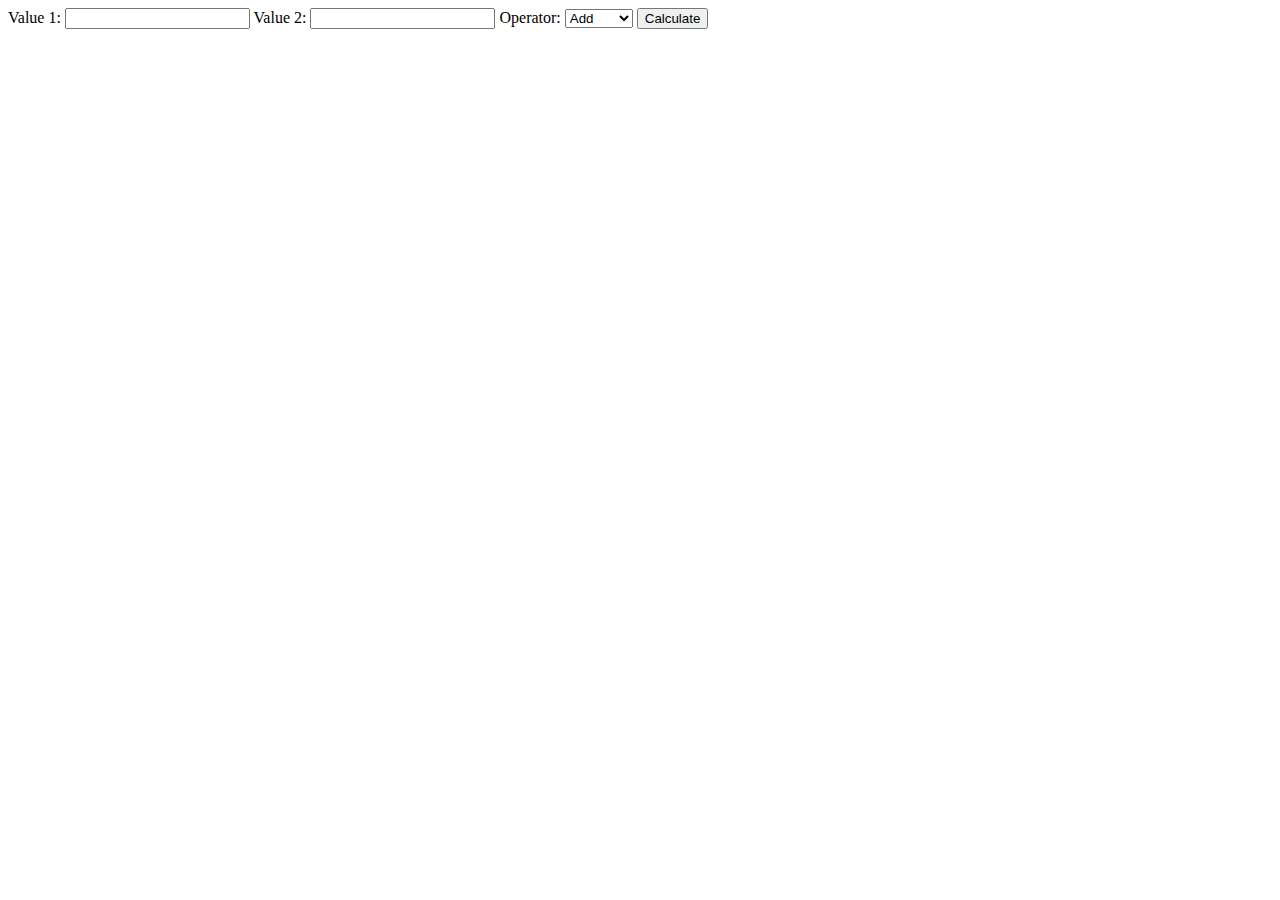
==== Calculator/index.html @ cb169c7c "create form for calculator" ====
<!DOCTYPE html>
<html>
<head>
	<title>Calculator</title>
</head>
<body>
	<form>
		Value 1: <input type="text">
		Value 2: <input type="text">
		Operator:
		<select>
			<option value="add">Add</option>
			<option value="min">Minus</option>
			<option value="div">Divide</option>
			<option value="mul">Multiply</option>
		</select>
		<button type="button">Calculate</button>
	</form>

</body>
<script type="text/javascript" src="main.js"></script>
</html>
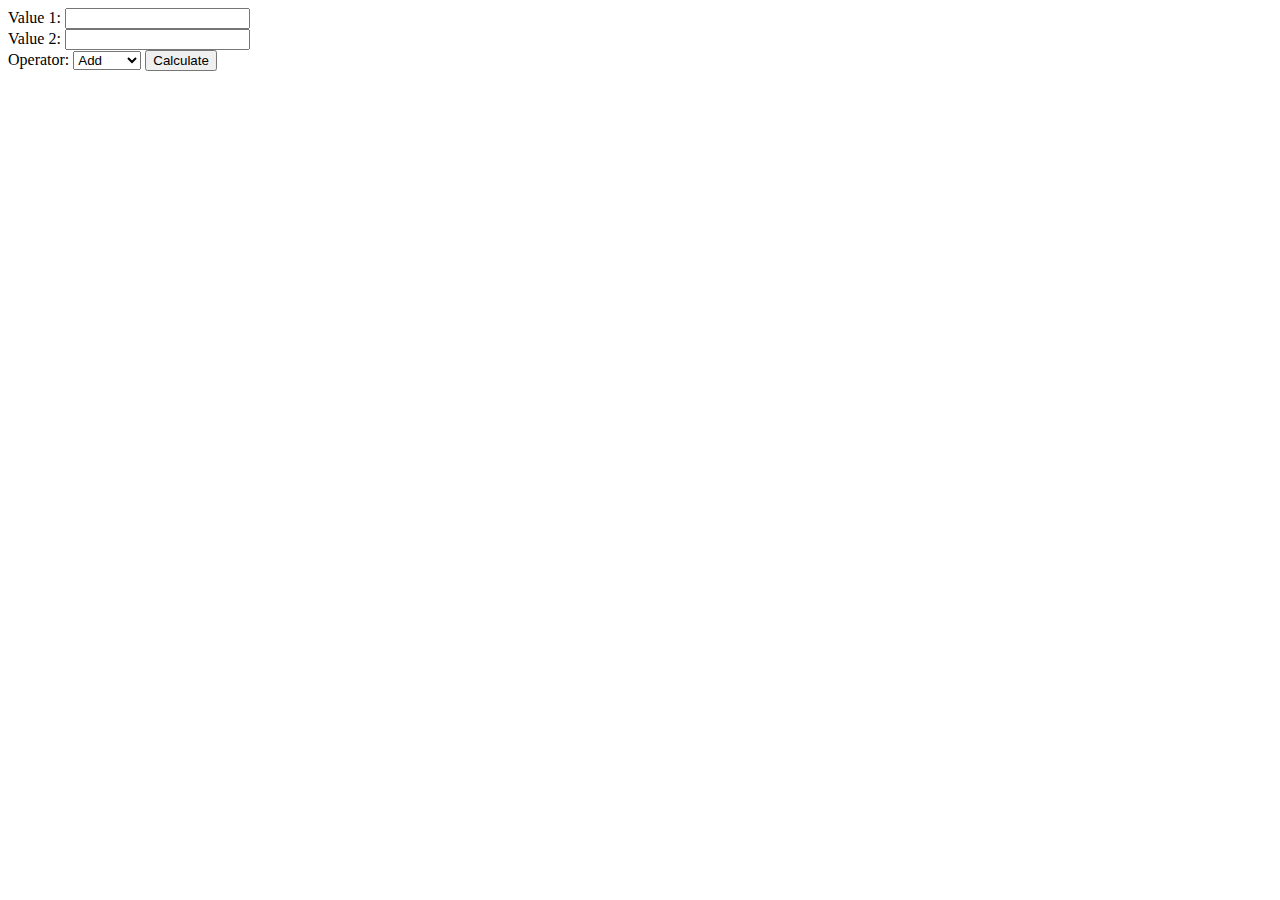
==== commit 8dd67e34: "putting the result into the browser" ====
--- a/Calculator/index.html
+++ b/Calculator/index.html
@@ -5,17 +5,19 @@
 </head>
 <body>
 	<form>
-		Value 1: <input type="text">
-		Value 2: <input type="text">
+		Value 1: <input type="text" id="value1"><br>
+		Value 2: <input type="text" id="value2"><br>
 		Operator:
-		<select>
+		<select id="operator">
 			<option value="add">Add</option>
 			<option value="min">Minus</option>
 			<option value="div">Divide</option>
 			<option value="mul">Multiply</option>
 		</select>
-		<button type="button">Calculate</button>
+		<button type="button" onclick="calc()">Calculate</button>
 	</form>
+
+	<div id="result"></div>
 
 </body>
 <script type="text/javascript" src="main.js"></script>
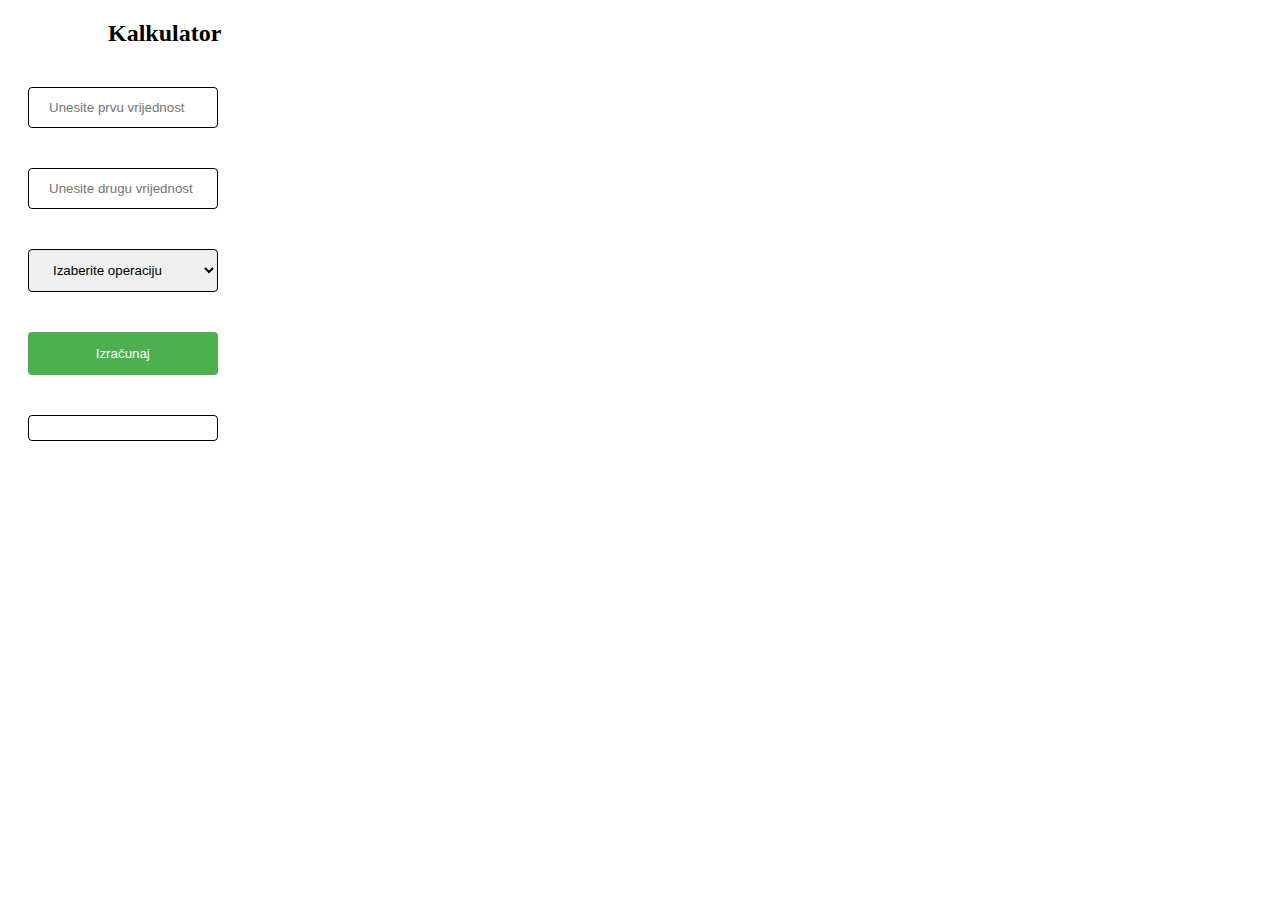
==== commit bc641031: "add style" ====
--- a/Calculator/index.html
+++ b/Calculator/index.html
@@ -1,20 +1,25 @@
 <!DOCTYPE html>
 <html>
 <head>
+	<meta charset="UTF-8">
 	<title>Calculator</title>
+	<link rel="stylesheet" type="text/css" href="style.css">
 </head>
 <body>
+	<h2>Kalkulator</h2>
 	<form>
-		Value 1: <input type="text" id="value1"><br>
-		Value 2: <input type="text" id="value2"><br>
-		Operator:
-		<select id="operator">
+		<input type="text" id="value1" placeholder="Unesite prvu vrijednost"><br>
+		<input type="text" id="value2" placeholder="Unesite drugu vrijednost"><br>
+
+		<select id="operator" placeholder="Izaberite operaciju">
+			<!-- disabled selected - koristi se umjesto placeholdera za option - prikaze se kao jedna od opcija, ali ne može se odabrati -->
+			<option value="" disabled selected>Izaberite operaciju</option> 
 			<option value="add">Add</option>
 			<option value="min">Minus</option>
 			<option value="div">Divide</option>
 			<option value="mul">Multiply</option>
-		</select>
-		<button type="button" onclick="calc()">Calculate</button>
+		</select> <br>
+		<button type="button" onclick="calc()">Izračunaj</button>
 	</form>
 
 	<div id="result"></div>
--- a/Calculator/style.css
+++ b/Calculator/style.css
@@ -0,0 +1,25 @@
+h2 {
+	margin-left: 100px;
+}
+
+input[type=text], select, #result {
+	width: 15%;
+	padding: 12px 20px;
+	margin: 20px;
+	display: inline-block;
+	border: 1px solid black;
+	border-radius: 4px;
+	box-sizing: border-box;
+
+}
+button[type=button] {
+  width: 15%;
+  background-color: #4CAF50;
+  color: white;
+  padding: 14px 20px;
+  margin:  20px;
+  border: none;
+  border-radius: 4px;
+  cursor: pointer;
+}
+
